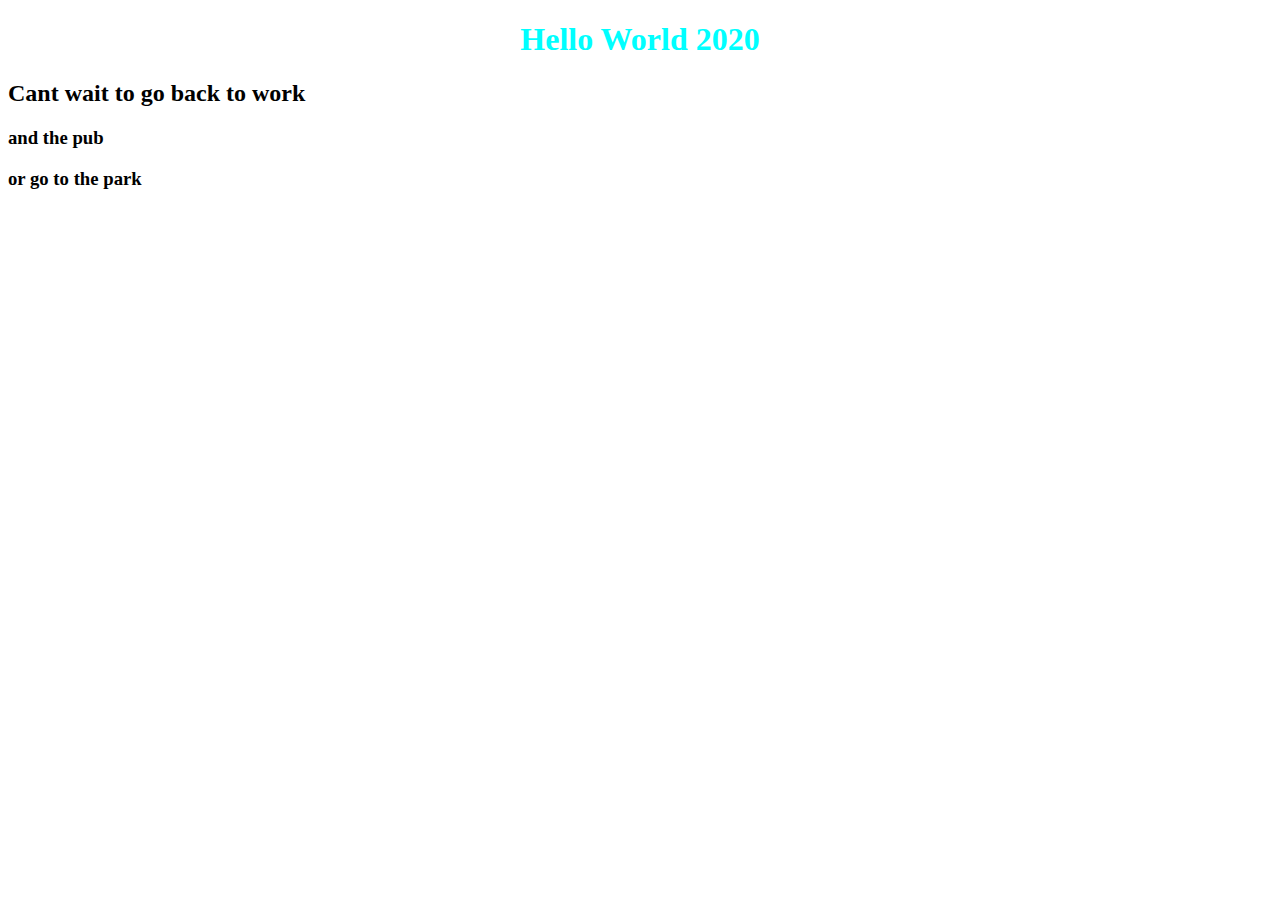
==== index.html @ 95d1409e "Add files via upload" ====
<!doctype html>
<html>
<head>
<meta charset="utf-8">
<title>Untitled Document</title>
<link href="style.css" rel="stylesheet" type="text/css">
</head>

<body>
	<div id="fb-root"></div>
<script async defer crossorigin="anonymous" src="https://connect.facebook.net/en_US/sdk.js#xfbml=1&version=v6.0&appId=717930918368612&autoLogAppEvents=1"></script>
	<h1>Hello World 2020</h1>
	
	<h2>Cant wait to go back to work</h2>
	<h3>and the pub</h3>
	<h3>or go to the park </h3>
<div class="fb-like" data-href="https://www.facebook.com/EasonsIreland/" data-width="" data-layout="standard" data-action="like" data-size="small" data-share="true"></div>
</body>
</html>
---- style.css ----
@charset "utf-8";
h1 {
	text-align: center;
	color: aqua;
}
/* Set the size of the div element that contains the map */
      #map {
        height: 400px;  /* The height is 400 pixels */
        width: 100%;  /* The width is the width of the web page */
       }
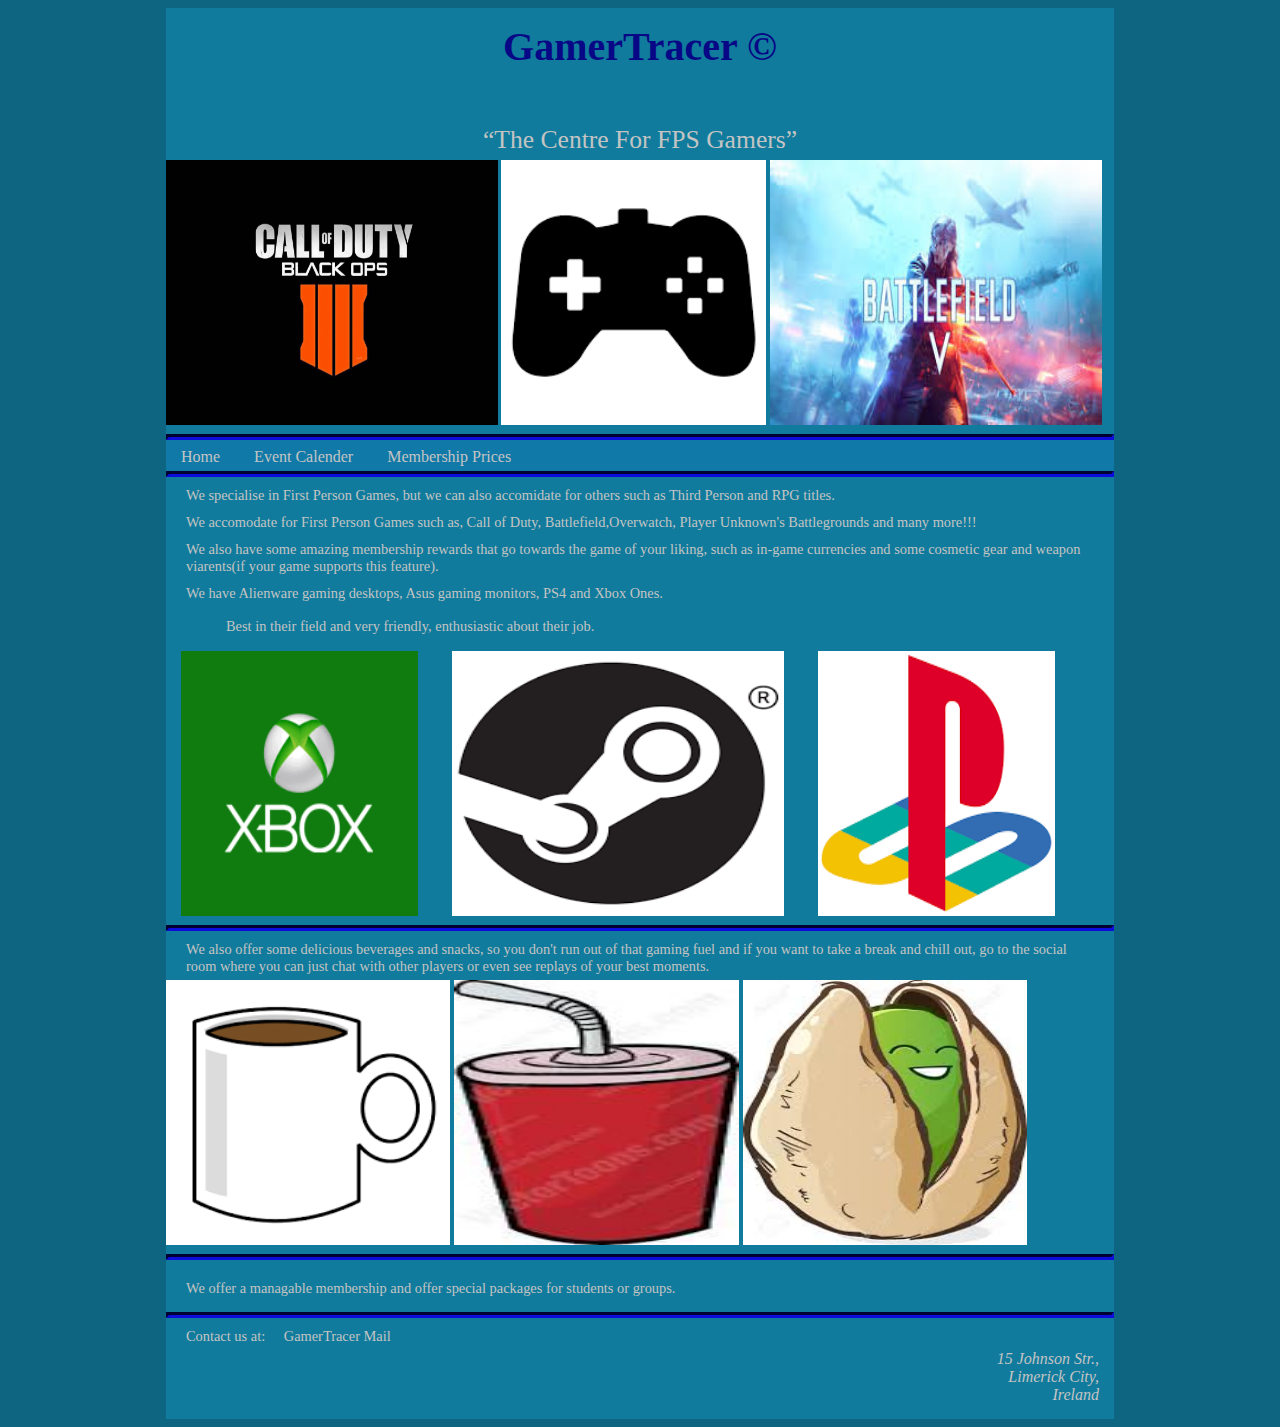
==== commit a2980bcb: "Add files via upload" ====
--- a/index.html
+++ b/index.html
@@ -1,19 +1,119 @@
-<!doctype html>
+
 <html>
 <head>
-<meta charset="utf-8">
-<title>Untitled Document</title>
-<link href="style.css" rel="stylesheet" type="text/css">
+<title>GamerTracer &copy;</title>
+<style>
+body {
+	background-color:rgb(13,101,129);
+}
+#wrapper {
+	width:75%;
+	margin-left:auto;
+	margin-right:auto;
+	background-color:rgb(16,123,156);
+	
+	}
+#color  {
+		background-color:rgb(16,121,168);
+		}
+a:link {
+	color:rgb(196,196,196);
+	background-color:transparent;
+	text-decoration:none;
+	padding-left:15px;
+	padding-right:15px;
+	}
+a:visited {
+	  color:rgb(196,196,196);
+	  background-color:transparent;
+	  text-decoration:none;
+	  }
+a:hover {
+	color:rgb(196,196,196);
+	background-color:transparent;
+	text-decoration:underline;
+	}
+a:active {
+	color:rgb(196,196,196);
+	background-color:transparent;
+	text-decoration:underline;}
+blockquote{
+	color:rgb(196,196,196);
+	}
+hr {
+	padding-left:30px;
+	padding-right:20px;
+	border-width:3px;
+	border-color:rgb(8,8,134);
+	margin-top:5px;
+	}
+p	{
+	padding-left:20px;
+	padding-right:20px;
+	color:rgb(196,196,196);
+	margin-top:10px;
+	font-size:90%;
+	margin-bottom:5px;
+	}
+address { text-align:right;
+	  color:rgb(196,196,196);
+	  padding-right:15px;
+	  padding-bottom:15px;
+	}
+</style>
 </head>
+<body>
+<div id="wrapper">
+<h1 style="text-align:center;color:rgb(8,8,134);font-size:250%;padding-top:15px";>GamerTracer &copy;</h1><br>
+<p style="text-align:center;color:rgb(196,196,196);font-size:160%";><q>The Centre For FPS Gamers</q></p>
 
-<body>
-	<div id="fb-root"></div>
-<script async defer crossorigin="anonymous" src="https://connect.facebook.net/en_US/sdk.js#xfbml=1&version=v6.0&appId=717930918368612&autoLogAppEvents=1"></script>
-	<h1>Hello World 2020</h1>
-	
-	<h2>Cant wait to go back to work</h2>
-	<h3>and the pub</h3>
-	<h3>or go to the park </h3>
-<div class="fb-like" data-href="https://www.facebook.com/EasonsIreland/" data-width="" data-layout="standard" data-action="like" data-size="small" data-share="true"></div>
+<img src="Images/Controller.png" alt="Blank" style="width:28%;height:30%";img align="top-center";>
+<img src="Images/Black Ops 4.jpg" alt="Blank" style="width:35%;height:30%";img align="left";>
+<img src="Images/BFV.jpg" alt="Blank" style="width:35%;height:30%";img align="top-right";>
+
+<div id="color">
+<hr>
+<a href="index.html">Home</a>
+<a href="events.html">Event Calender</a>
+<a href="membership.html">Membership Prices</a>
+<hr>
+</div>
+
+<p>We specialise in First Person Games, but we can also accomidate for others such as Third Person and RPG titles.</p>
+<p>We accomodate for First Person Games such as, Call of Duty, Battlefield,Overwatch, Player Unknown's Battlegrounds and many more!!!</p>
+<p>We also have some amazing membership rewards that go towards the game of your liking, such as in-game currencies and some cosmetic gear and weapon viarents(if your game supports this feature).</p>
+<p>We have Alienware gaming desktops, Asus gaming monitors, PS4 and Xbox Ones.</p>
+<p>
+<blockquote>
+<p>Best in their field and very friendly, enthusiastic about their job.</p>
+</blockquote>
+
+<a href="https://www.xbox.com/en-IE/">
+<img src="Images/xbox.png" alt="Blank" style="width:25%;height:30%";img align="bottom-right";></a>
+<a href="https://store.steampowered.com/">
+<img src="Images/Steam.png" alt="Blank" style="width:35%;height:30%";img align="bottom-center";></a>
+<a href="https://www.playstation.com/en-ie/">
+<img src="Images/PlayStation.png" alt="Blank" style="width:25%;height:30%";img align="bottom-left";></a>
+<hr>
+
+<p>We also offer some delicious beverages and snacks, so you don't run out of that gaming fuel and if you want to take a break and chill out, go to the social room where you can just chat with other players or even see replays of your best moments.</p>
+
+<img src="Images/Coffee.png" alt="Blank" style="width:30%;height:30%";img align="bottom-left"; >
+<img src="Images/Minerals.jpg" alt="Blank" style="width:30%;height:30%";img align="bottom-center";>
+<img src="Images/Pistachio.jpg" alt="Blank" style="width:30%;height:30%";img align="bottom-right";>
+<hr>
+
+<p style="margin-top:20px;margin-bottom:15px";>We offer a managable membership and offer special packages for students or groups.</p>
+<hr>
+<p>Contact us at:
+<a href="mailto:GamerTracer.enquiries@gmail.com
+Subject=Question" >GamerTracer Mail</a>
+<address>
+15 Johnson Str.,<br>
+Limerick City,<br>
+Ireland<br>
+</address>
+
+</div>
 </body>
-</html>
+</html>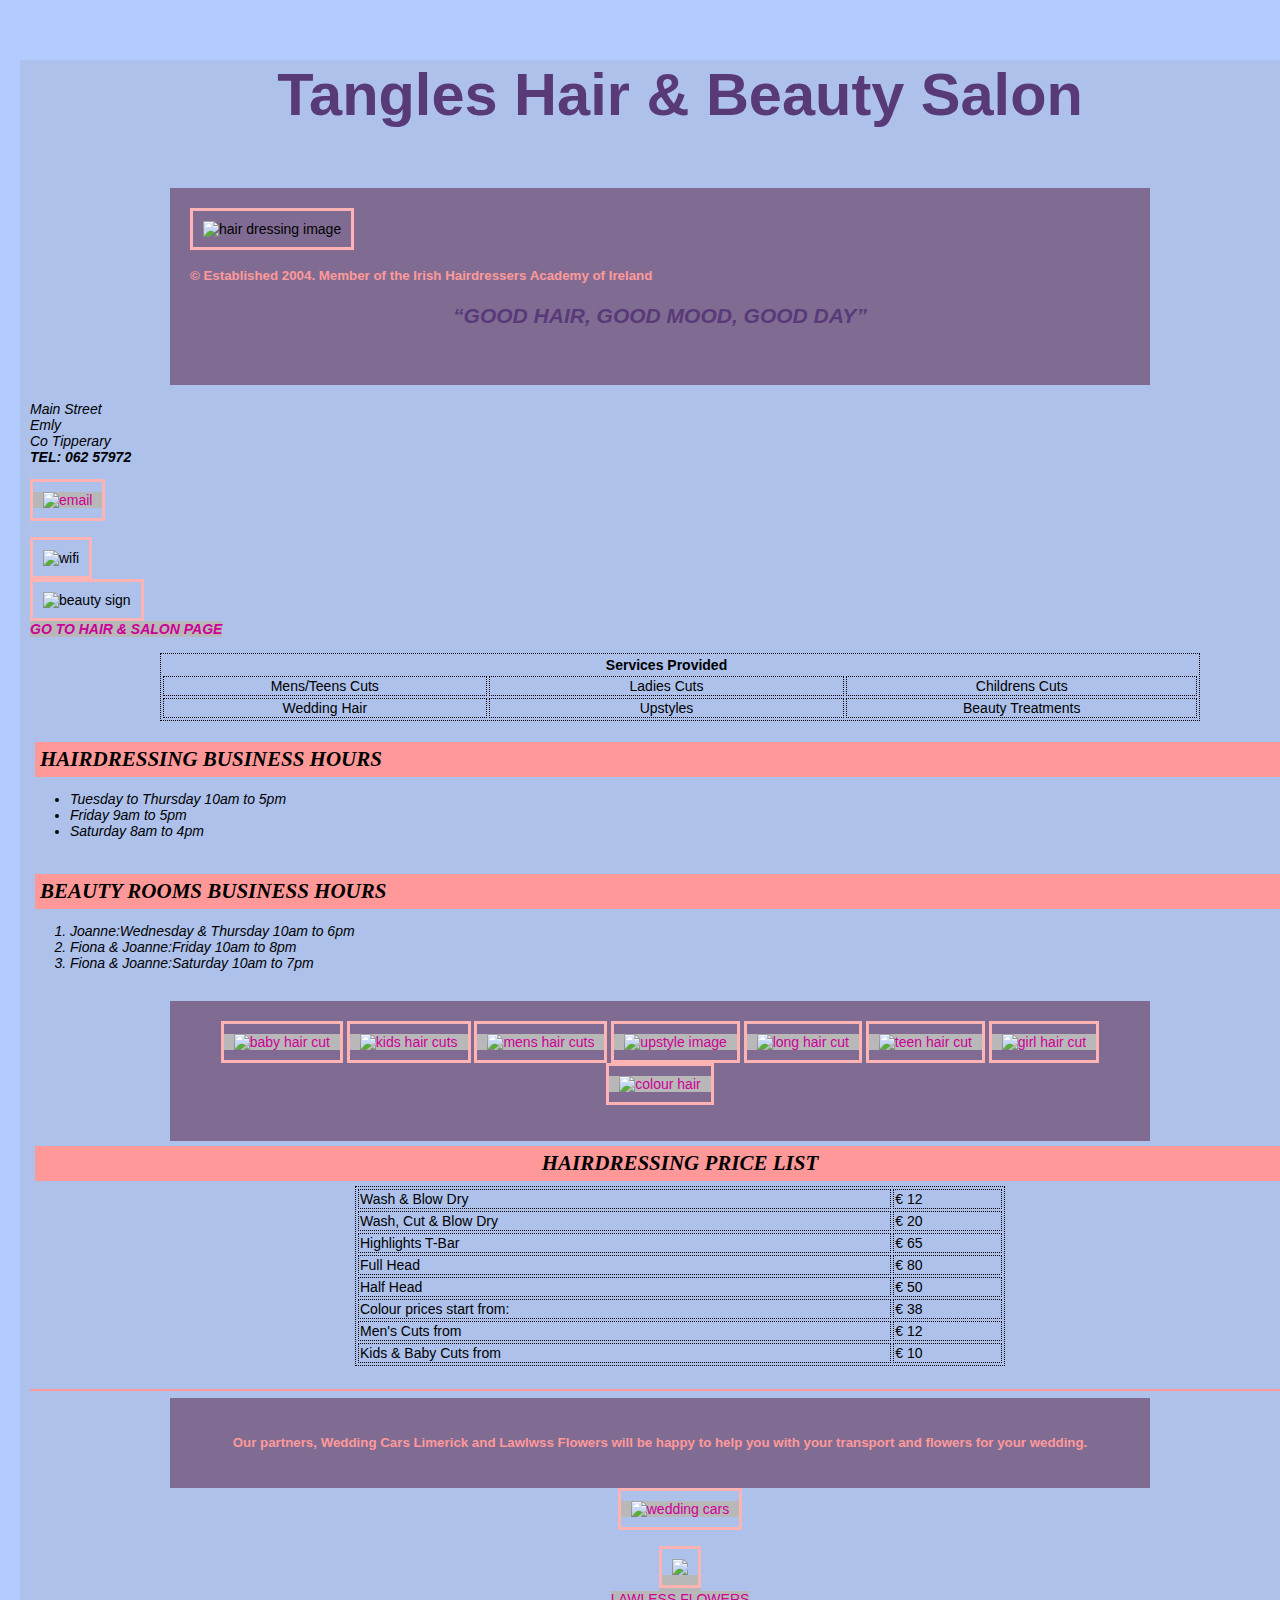
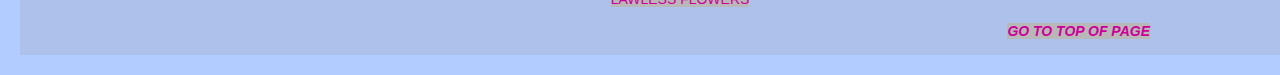
==== commit 2001ad99: "Add files via upload" ====
--- a/index.html
+++ b/index.html
@@ -1,119 +1,293 @@
-
+<!doctype html>
+<!--Marie Quirke-->
+<!--10:54 03/09/2019-->
 <html>
 <head>
-<title>GamerTracer &copy;</title>
+<title>home page</title>
+</head>
 <style>
-body {
-	background-color:rgb(13,101,129);
-}
-#wrapper {
-	width:75%;
-	margin-left:auto;
-	margin-right:auto;
-	background-color:rgb(16,123,156);
-	
-	}
-#color  {
-		background-color:rgb(16,121,168);
-		}
-a:link {
-	color:rgb(196,196,196);
-	background-color:transparent;
-	text-decoration:none;
-	padding-left:15px;
-	padding-right:15px;
-	}
-a:visited {
-	  color:rgb(196,196,196);
-	  background-color:transparent;
-	  text-decoration:none;
-	  }
-a:hover {
-	color:rgb(196,196,196);
-	background-color:transparent;
-	text-decoration:underline;
-	}
-a:active {
-	color:rgb(196,196,196);
-	background-color:transparent;
-	text-decoration:underline;}
-blockquote{
-	color:rgb(196,196,196);
-	}
-hr {
-	padding-left:30px;
-	padding-right:20px;
-	border-width:3px;
-	border-color:rgb(8,8,134);
-	margin-top:5px;
-	}
-p	{
-	padding-left:20px;
-	padding-right:20px;
-	color:rgb(196,196,196);
-	margin-top:10px;
-	font-size:90%;
-	margin-bottom:5px;
-	}
-address { text-align:right;
-	  color:rgb(196,196,196);
-	  padding-right:15px;
-	  padding-bottom:15px;
-	}
+
+body		{
+			font-family: ariel, helvetica, sans-serif;
+			font-size: 14px;
+			background-color:#b3ccff;
+			Margin: 20px;
+			padding:0;
+			background-image:url("images/background_image16.jpg");
+			}
+			
+
+#wrapper	{
+			width:1300px;
+			margin-left:auto;
+			margin-right:auto;
+			padding-left:10px;
+			padding-right:10px;
+			background-color:#adc1eb;
+			}
+
+#class		{
+			background-color:#806c93;
+			padding:20px;
+			}
+			
+#bottom		{
+			text-align:right;
+			}			
+			
+h2			{
+			border-solid;
+			border-width:2px;
+			border-left-width:2px;
+			border-right-width:2px;
+			font-size:1.5em;
+			background-color:#ff9999;
+			margin:5px;
+			padding:5px;
+			font-family:verdana;
+			}
+			
+h3			{
+			font-style:strong;
+			color:#593a78; 
+			font-size:4.25em;
+			font-style:em;
+			text-align:center;
+			}
+			
+h4			{
+			color:#ff9999;
+			font-size:.95em;
+			font-family:sans-serif;
+			font-style:em;
+			}
+			
+hr			{color:#ff9999;
+			border:1px solid;}
+	
+
+
+a:link		{
+			color:#cc0099;
+			background-color:#B8B8B8;
+			text-decoration:none;
+			}
+a:visited	{
+			color:#cc0099;
+			background-color:#B8B8B8;
+			text-decoration:none;
+			}
+a:hover		{
+			color:#66a3ff;
+			background-color:#cc0099;
+			text-decoration:underline;
+			}	
+a:active	{
+			color:#cc0099;
+			background-color:ffccff;
+			text-decoration:underline;
+			}
+			
+p			{
+			line-height:21px;
+			}
+			
+img			{
+			border-style:solid;
+			border-width:3px;
+			border-color:#ffb3b3;
+			padding:10px;
+			}
+			
+a			{
+			text-decoration:none;
+			}
+			
+strong		{
+			font-style:italic;
+			text-transform:uppercase;
+			}
+			
+li			{
+			color:#00066;
+			font-style:italic;
+			}
+			
+			
+table,td,td		{
+				border:1px dotted;
+				}
+				
+				
+tr:hover		{
+				background-color:#806c93;
+				}
+				
+div			{
+			width;50%;
+			display;block;
+			margin-left:140px;
+			margin-right:180px;
+			}
+			
+
+		
+			
 </style>
-</head>
+
 <body>
+
 <div id="wrapper">
-<h1 style="text-align:center;color:rgb(8,8,134);font-size:250%;padding-top:15px";>GamerTracer &copy;</h1><br>
-<p style="text-align:center;color:rgb(196,196,196);font-size:160%";><q>The Centre For FPS Gamers</q></p>
-
-<img src="Images/Controller.png" alt="Blank" style="width:28%;height:30%";img align="top-center";>
-<img src="Images/Black Ops 4.jpg" alt="Blank" style="width:35%;height:30%";img align="left";>
-<img src="Images/BFV.jpg" alt="Blank" style="width:35%;height:30%";img align="top-right";>
-
-<div id="color">
+			
+<h3>Tangles Hair &amp; Beauty Salon</h3>
+<div id="class"><img src="images/hairdressing.jpg" alt="hair dressing image" style="width: 910px; height: 200px;"><br>
+<h4>&copy; Established 2004. Member of the Irish Hairdressers Academy of Ireland</h4>
+<h3 style="font-size:150%;"><strong><q>Good hair, Good mood, Good day</q></strong></h3><br>
+
+</div>
+
+<br>
+
+		<address>Main Street<br>
+		Emly<br>
+		Co Tipperary<br>
+		<em><strong>Tel: 062 57972</em></strong></address></p>
+		<a href="mailto:tangles@hotmail.com? Subject=Welcome"><img src="images/email button.png" alt="email"></a>
+		<br><br>
+		
+		<img src="images/wifi.jpg" alt="wifi" height="50" width="200"><br>
+		<img src="images/beauty.jpg" alt="beauty sign" height="50"width="200"><br>
+
+		
+		<a href="weddingandupstyles.html"><strong><em>Go to Hair &amp; Salon Page</em></strong></a>
+		<br><br>
+		
+		
+<center><table style="width:80%">
+		<tr>
+		<th></th>
+		<th>Services Provided</th>
+		</tr>
+	<tr>
+	<td><center>Mens/Teens Cuts</td>
+	<td><center>Ladies Cuts</td>
+	<td><center>Childrens Cuts</td>
+	</tr>
+	<tr>
+	<td><center>Wedding Hair</td>
+	<td><center>Upstyles</td>
+	<td><center>Beauty Treatments</td>
+	</tr>
+	
+</table></center><br>
+
+	<h2><strong>Hairdressing Business Hours</strong></h2>
+	<ul>
+	<li>Tuesday to Thursday 10am to 5pm</li>
+	<li>Friday 9am to 5pm</li>
+	<li>Saturday 8am to 4pm</li>
+	</ul><br>
+	
+	<h2><strong>Beauty Rooms Business Hours</strong></h2>
+	<ol>
+	<li>Joanne:Wednesday &amp Thursday 10am to 6pm</li>
+	<li>Fiona &amp Joanne:Friday 10am to 8pm</li>
+	<li>Fiona &amp Joanne:Saturday 10am to 7pm</li>
+	</ol>
+	<br>
+	
+<div id="class"><center>
+<a href="images/baby_cut.jpg" alt="baby hair cut" target="_blank">
+	<img src="images/baby_cut.jpg" height="200" width="200" alt="baby hair cut"></a>
+	
+<a href="images/kids_cuts.jpg" alt="kids hair cut"  target="_blank">
+	<img src="images/kids_cuts.jpg" height="200" width="200" alt="kids hair cuts"></a>
+	
+<a href="images/mens_cuts.jpg" alt="mens hair cuts" target="_blank">
+    <img src="images/mens_cuts.jpg" height="200" width="200" alt="mens hair cuts"></a>
+	
+<a href="images/KQ3.jpg" alt="upstyle image" target="blank">	
+	<img src="images/KQ3.jpg" height="200" width="200" alt="upstyle image"></a>
+	
+<a href="images/long_haircut.jpg" alt="long hair cut" target="_blank">
+	<img src="images/long_haircut.jpg" height="200" width="200" alt="long hair cut"></a>
+	
+<a href="images/teen_cut.jpg" alt="teen hair cut" target="_blank">	
+	<img src="images/teen_cut.jpg" height="200" width="200" alt="teen hair cut"></a>
+	
+<a href="images/girl_haircut.jpg" alt="girl hair cut" target="_blank">
+	<img src="images/girl_haircut.jpg" height="200" width="200" alt="girl hair cut"></a>
+	
+<a href="images/colour_hair.jpg" alt="colour hair" target="_blank">
+    <img src="images/colour_hair.jpg" height="200" width="200" alt="colour hair"></a>
+	
+<br><br>
+</center></div>
+
+	
+<h2><strong><center>Hairdressing Price List</center></strong></h2>
+<center><table style="width:50%">
+	<tr>
+		<td>Wash & Blow Dry</td>
+		<td>&euro; 12</td>
+	</tr>
+	
+	<tr>
+		<td>Wash, Cut & Blow Dry</td>
+		<td>&euro; 20</td>
+	</tr>
+	
+	<tr>
+		<td>Highlights T-Bar</td>
+		<td>&euro; 65</td>
+	</tr>
+	
+	<tr>
+		<td>Full Head</td>
+		<td>&euro; 80</td>
+	</tr>
+	
+	<tr>
+		<td>Half Head</td>
+		<td>&euro; 50</td>
+	</tr>
+	
+	<tr>
+		<td>Colour prices start from:</td>
+		<td>&euro; 38</td>
+	</tr>
+	
+	<tr>
+		<td>Men's Cuts from</td>
+		<td>&euro; 12</td>
+	</tr>
+	
+	<tr>
+		<td>Kids & Baby Cuts from</td>
+		<td>&euro; 10</td>
+	</tr>
+	
+</table>	
+</center>
+
+<br>
+	
 <hr>
-<a href="index.html">Home</a>
-<a href="events.html">Event Calender</a>
-<a href="membership.html">Membership Prices</a>
-<hr>
+
+<center><div id="class"><h4>Our partners, Wedding Cars Limerick and Lawlwss Flowers will be happy to help you with your transport and flowers for your wedding. </h4></div>
+
+
+<a href="http://www.weddingcarslimerick.com/"><img src="images/IMG_2254.jpg" alt="wedding cars"></a>
+<br><br>
+<a href="https://www.lawlessflowers.com/weddings.htm"><img src="images/bouquet.jpg"><br>LAWLESS FLOWERS</a></center>
+
+<br>
+<div id="bottom">
+<a href="index.html"><strong>Go to Top of Page</strong></a>
+
+<br>
+<br>
 </div>
 
-<p>We specialise in First Person Games, but we can also accomidate for others such as Third Person and RPG titles.</p>
-<p>We accomodate for First Person Games such as, Call of Duty, Battlefield,Overwatch, Player Unknown's Battlegrounds and many more!!!</p>
-<p>We also have some amazing membership rewards that go towards the game of your liking, such as in-game currencies and some cosmetic gear and weapon viarents(if your game supports this feature).</p>
-<p>We have Alienware gaming desktops, Asus gaming monitors, PS4 and Xbox Ones.</p>
-<p>
-<blockquote>
-<p>Best in their field and very friendly, enthusiastic about their job.</p>
-</blockquote>
-
-<a href="https://www.xbox.com/en-IE/">
-<img src="Images/xbox.png" alt="Blank" style="width:25%;height:30%";img align="bottom-right";></a>
-<a href="https://store.steampowered.com/">
-<img src="Images/Steam.png" alt="Blank" style="width:35%;height:30%";img align="bottom-center";></a>
-<a href="https://www.playstation.com/en-ie/">
-<img src="Images/PlayStation.png" alt="Blank" style="width:25%;height:30%";img align="bottom-left";></a>
-<hr>
-
-<p>We also offer some delicious beverages and snacks, so you don't run out of that gaming fuel and if you want to take a break and chill out, go to the social room where you can just chat with other players or even see replays of your best moments.</p>
-
-<img src="Images/Coffee.png" alt="Blank" style="width:30%;height:30%";img align="bottom-left"; >
-<img src="Images/Minerals.jpg" alt="Blank" style="width:30%;height:30%";img align="bottom-center";>
-<img src="Images/Pistachio.jpg" alt="Blank" style="width:30%;height:30%";img align="bottom-right";>
-<hr>
-
-<p style="margin-top:20px;margin-bottom:15px";>We offer a managable membership and offer special packages for students or groups.</p>
-<hr>
-<p>Contact us at:
-<a href="mailto:GamerTracer.enquiries@gmail.com
-Subject=Question" >GamerTracer Mail</a>
-<address>
-15 Johnson Str.,<br>
-Limerick City,<br>
-Ireland<br>
-</address>
-
-</div>
 </body>
 </html>